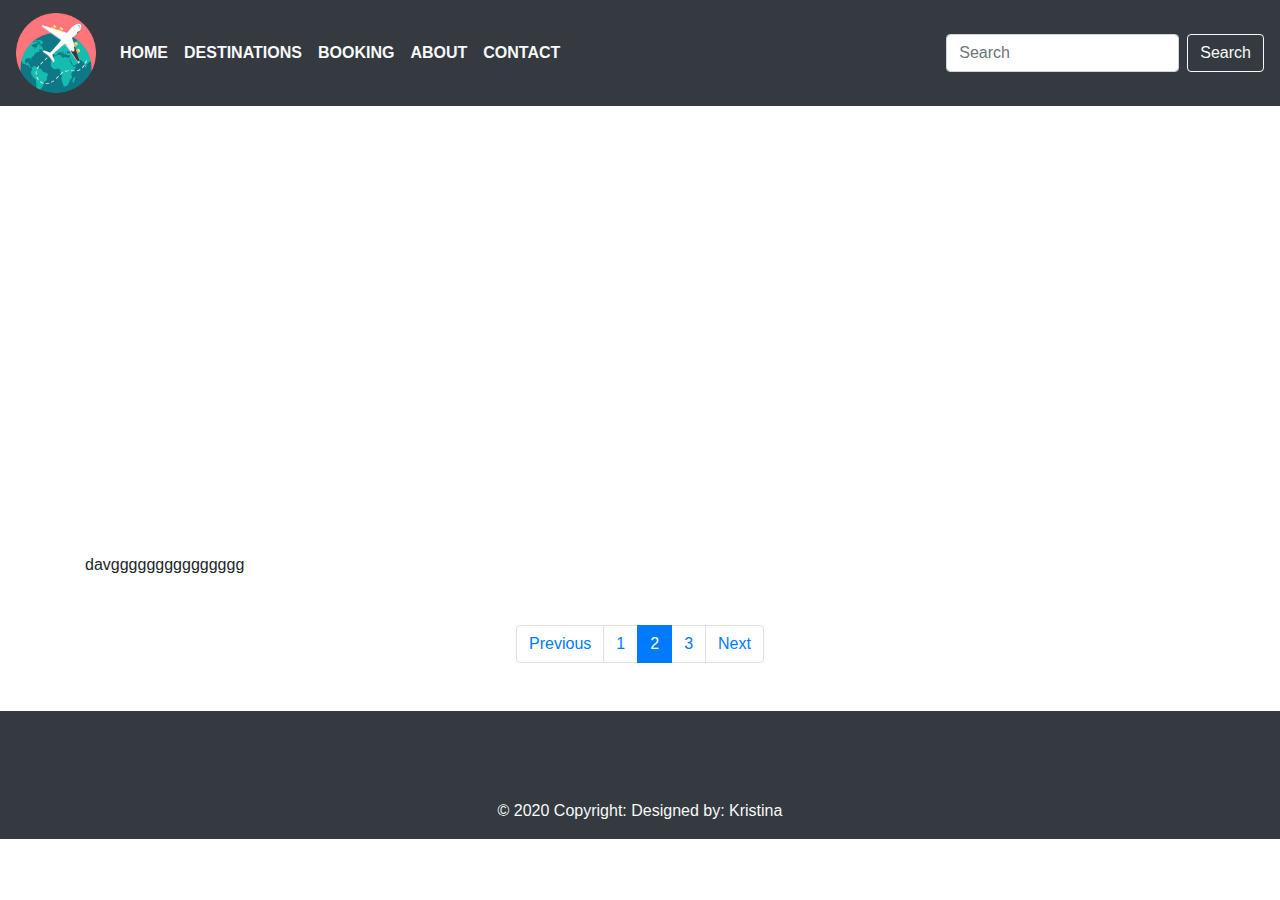
==== destinations.html @ 9113cfde "Initial commit" ====
<!DOCTYPE html>
<html lang="en">
<head>
<meta charset="utf-8">
<meta name="viewport" content="width=device-width, initial-scale=1">
<title>Bootstrap application</title>

<link rel="stylesheet" href="css/bootstrap.min.css">
<link rel="stylesheet" href="css/mystyle.css">
<script src="https://ajax.googleapis.com/ajax/libs/jquery/3.5.1/jquery.min.js"></script>
<link rel="stylesheet" href="https://stackpath.bootstrapcdn.com/bootstrap/4.5.2/css/bootstrap.min.css" integrity="sha384-JcKb8q3iqJ61gNV9KGb8thSsNjpSL0n8PARn9HuZOnIxN0hoP+VmmDGMN5t9UJ0Z" crossorigin="anonymous">
<link href="font-awesome/css/font-awesome.min.css" rel="stylesheet" type="text/css">
<link rel="stylesheet" href="https://cdnjs.cloudflare.com/ajax/libs/font-awesome/4.7.0/css/font-awesome.min.css">
</head>
<body>
  <nav class="navbar bg-dark navbar-expand-lg mb-5 fixed-top navbar-light ">
    <button class="navbar-toggler bg-secondary" type="button" data-toggle="collapse" data-target="#navbarTogglerDemo01" aria-controls="navbarTogglerDemo01" aria-expanded="false" aria-label="Toggle navigation">
      <span class="navbar-toggler-icon"></span>
    </button>
    <div class="collapse navbar-collapse" id="navbarTogglerDemo01">
      <a class="navbar-brand" href="index.html"><img src="img/travel.png" alt ="star" class="logo"></a>
      <ul class="navbar-nav mr-auto mt-2 mt-lg-0">
        <li class="nav-item active">
          <a class="nav-link text-light font-weight-bold " href="index.html">HOME <span class="sr-only">(current)</span></a>
        </li>
        <li class="nav-item">
          <a class="nav-link text-light font-weight-bold" href="#"> DESTINATIONS</a>
        </li>
        <li class="nav-item">
          <a class="nav-link text-light font-weight-bold" href="#">BOOKING</a>
        </li>
        <li class="nav-item">
          <a class="nav-link text-light font-weight-bold " href="#">ABOUT</a>
        </li>
        <li class="nav-item">
          <a class="nav-link text-light font-weight-bold" href="#">CONTACT</a>
        </li>
      </ul>
      <form class="form-inline my-2 my-lg-0">
        <input class="form-control mr-sm-2" type="search" placeholder="Search" aria-label="Search">
        <button class="btn btn-outline-light my-2 my-sm-0" type="submit">Search</button>
      </form>
    </div>
  </nav>
  <br>
  <br><br>


   <div class="container mt-5">



      davggggggggggggggg
      <iframe src="https://www.google.com/maps/embed?pb=!1m18!1m12!1m3!1d2483.7176953525295!2d-0.14615433423029092!3d51.50004782963393!2m3!1f0!2f0!3f0!3m2!1i1024!2i768!4f13.1!3m3!1m2!1s0x48760520cd5b5eb5%3A0xa26abf514d902a7!2sBuckingham%20Palace!5e0!3m2!1sen!2suk!4v1599850191162!5m2!1sen!2suk" width="600" height="450" frameborder="0" style="border:0;" allowfullscreen="" aria-hidden="false" tabindex="0"></iframe>
   </div>
      <div class="container mt-5">
        <nav aria-label="Page navigation example">
          <ul class="pagination justify-content-center">
            <li class="page-item ">
              <a class="page-link" href="index.html" tabindex="-1">Previous</a>
            </li>
            <li class="page-item "><a class="page-link" href="index.html">1</a></li>
            <li class="page-item active"><a class="page-link" href="#">2</a></li>
            <li class="page-item"><a class="page-link" href="#">3</a></li>
            <li class="page-item">
              <a class="page-link" href="#">Next</a>
            </li>
          </ul>
        </nav>
      </div>

   





      

      

      <!-- Footer -->
<footer class="page-footer font-small mdb-color mt-5 bg-dark lighten-3 pt-4">

  <!-- Footer Elements -->
  <div class="container">

    <!--Grid row-->
    <div class="row">

      <!--Grid column-->
      <div class="col-lg-2 col-md-12 mb-4">

        <!--Image-->
        <div class="view overlay z-depth-1-half">
          <img src="https://mdbootstrap.com/img/Photos/Horizontal/Nature/4-col/img%20(73).jpg" class="img-fluid"
            alt="">
          <a href="">
            <div class="mask rgba-white-light"></div>
          </a>
        </div>

      </div>
      <!--Grid column-->

      <!--Grid column-->
      <div class="col-lg-2 col-md-6 mb-4">

        <!--Image-->
        <div class="view overlay z-depth-1-half">
          <img src="https://mdbootstrap.com/img/Photos/Horizontal/Nature/4-col/img%20(78).jpg" class="img-fluid"
            alt="">
          <a href="">
            <div class="mask rgba-white-light"></div>
          </a>
        </div>

      </div>
      <!--Grid column-->

      <!--Grid column-->
      <div class="col-lg-2 col-md-6 mb-4">

        <!--Image-->
        <div class="view overlay z-depth-1-half">
          <img src="https://mdbootstrap.com/img/Photos/Horizontal/Nature/4-col/img%20(79).jpg" class="img-fluid"
            alt="">
          <a href="">
            <div class="mask rgba-white-light"></div>
          </a>
        </div>

      </div>
      <!--Grid column-->

      <!--Grid column-->
      <div class="col-lg-2 col-md-12 mb-4">

        <!--Image-->
        <div class="view overlay z-depth-1-half">
          <img src="https://mdbootstrap.com/img/Photos/Horizontal/Nature/4-col/img%20(81).jpg" class="img-fluid"
            alt="">
          <a href="">
            <div class="mask rgba-white-light"></div>
          </a>
        </div>

      </div>
      <!--Grid column-->

      <!--Grid column-->
      <div class="col-lg-2 col-md-6 mb-4">

        <!--Image-->
        <div class="view overlay z-depth-1-half">
          <img src="https://mdbootstrap.com/img/Photos/Horizontal/Nature/4-col/img%20(82).jpg" class="img-fluid"
            alt="">
          <a href="">
            <div class="mask rgba-white-light"></div>
          </a>
        </div>

      </div>
      <!--Grid column-->

      <!--Grid column-->
      <div class="col-lg-2 col-md-6 mb-4">

        <!--Image-->
        <div class="view overlay z-depth-1-half">
          <img src="https://mdbootstrap.com/img/Photos/Horizontal/Nature/4-col/img%20(84).jpg" class="img-fluid"
            alt="">
          <a href="">
            <div class="mask rgba-white-light"></div>
          </a>
        </div>

      </div>
      <!--Grid column-->

    </div>
    <!--Grid row-->

  </div>
  <!-- Footer Elements -->

  <!-- Copyright -->
  <div class="footer-copyright text-center text-light py-3">© 2020 Copyright:
    Designed by: Kristina
  </div>
  <!-- Copyright -->

</footer>
<!-- Footer -->








    <!-- JS, Popper.js, and jQuery -->
<script src="https://code.jquery.com/jquery-3.5.1.slim.min.js" integrity="sha384-DfXdz2htPH0lsSSs5nCTpuj/zy4C+OGpamoFVy38MVBnE+IbbVYUew+OrCXaRkfj" crossorigin="anonymous"></script>
<script src="https://cdn.jsdelivr.net/npm/popper.js@1.16.1/dist/umd/popper.min.js" integrity="sha384-9/reFTGAW83EW2RDu2S0VKaIzap3H66lZH81PoYlFhbGU+6BZp6G7niu735Sk7lN" crossorigin="anonymous"></script>
<script src="https://stackpath.bootstrapcdn.com/bootstrap/4.5.2/js/bootstrap.min.js" integrity="sha384-B4gt1jrGC7Jh4AgTPSdUtOBvfO8shuf57BaghqFfPlYxofvL8/KUEfYiJOMMV+rV" crossorigin="anonymous"></script>

</body>
</html>
---- css/mystyle.css ----
.no-padding {
    padding-left: 0;
    padding-right: 0;
}

.img-flluid {
    width: 100%;
    height: 15%;
}

.top-right {
    position: absolute;
    top:100px;
    right: 200px;
    font-family: comic sans ms;
    font-style: oblique;
    color: bisque;
    font-size: 50px;
    
}

.intro{
    align-content: center;
    align-items: center;
    text-align: center;
}
#map {
    height: 400px;  /* The height is 400 pixels */
    width: 100%;  /* The width is the width of the web page */
   }

.bottom {
    bottom: -100px;
    height: 60px;
    position: absolute;
    width: 100%;
    
}
.nav-item:hover {
font-size: 20px;


}
.dimensions-about {
    width: 600px;
    height: 500px;
    margin-bottom: 10px;
}
.top{
    background-color: darkcyan;
}
.logo {
    width: 80px;
    height: 80px;
}
.dimensions {
    height: 500px;
}
.carousel-content {
    position: absolute;
    bottom: 50%;
    left: 10%;
    z-index: 20;
    text-decoration-style: wavy;
    font-size: 30px;  

    color:white;
    text-shadow: 0 5px 5px rgba(0,0,0,.6);
  }
  
.bhov:hover {
    color: black;
}

.nav-col {
    background-color: lavender;
}
.yellow {
    color:orange;
}
.red {
    color: red;
}
.photo-dim {
    width: 650px;
    height: 450px;
    
}
#bg-box{
    background-color:azure;
    animation-name: change;
    animation-duration: 3s;
    animation-iteration-count: infinite;

}

@keyframes change{
    from {
        background-color: azure;
    }
   to{
       background-color:#F4ECF7;
   }
}



#text-size {
    font-size: 20px;
}
#bg-bottom{
    background-color:azure;
    animation-name: change;
    animation-duration: 3s;
    animation-iteration-count: infinite;

}
.card{
    margin-bottom: 5px;
}
 .reviews-slider  {
    padding-top: 35px;
    padding-bottom: 35px;
}
.reviews-slider{
    background-color: #ececec;
}
.center {
    align-self:center ;
}


.card:hover{
    box-shadow: 2px 2px 12px rgba(0,0,0,0.3);
}
.tour-item{
    font-size: small;
    padding-top: 20px;
    color: black;
}
.tour-item h5{
    font-size: 1.2em;
}
.tours, .page-content{
    background-color: whitesmoke;
}
.learn-more-photo {
    width: 650px;
    height: 450px;
}
.rev {
    width: 400px;
}
#review_slider_content li .card{
    text-align: center;
}
#review_slider_content li .card img{
    width: 50px;
    margin-bottom: 15px;
}
#review_slider_content li .card .card-title{
    font-size: 18px;
    font-weight: bold;
}
#review_slider_content li .card .star{
    color: orange;
    font-size: 14px;
}
#review_slider_content li .card .card-text{
    font-size: 14px;
}
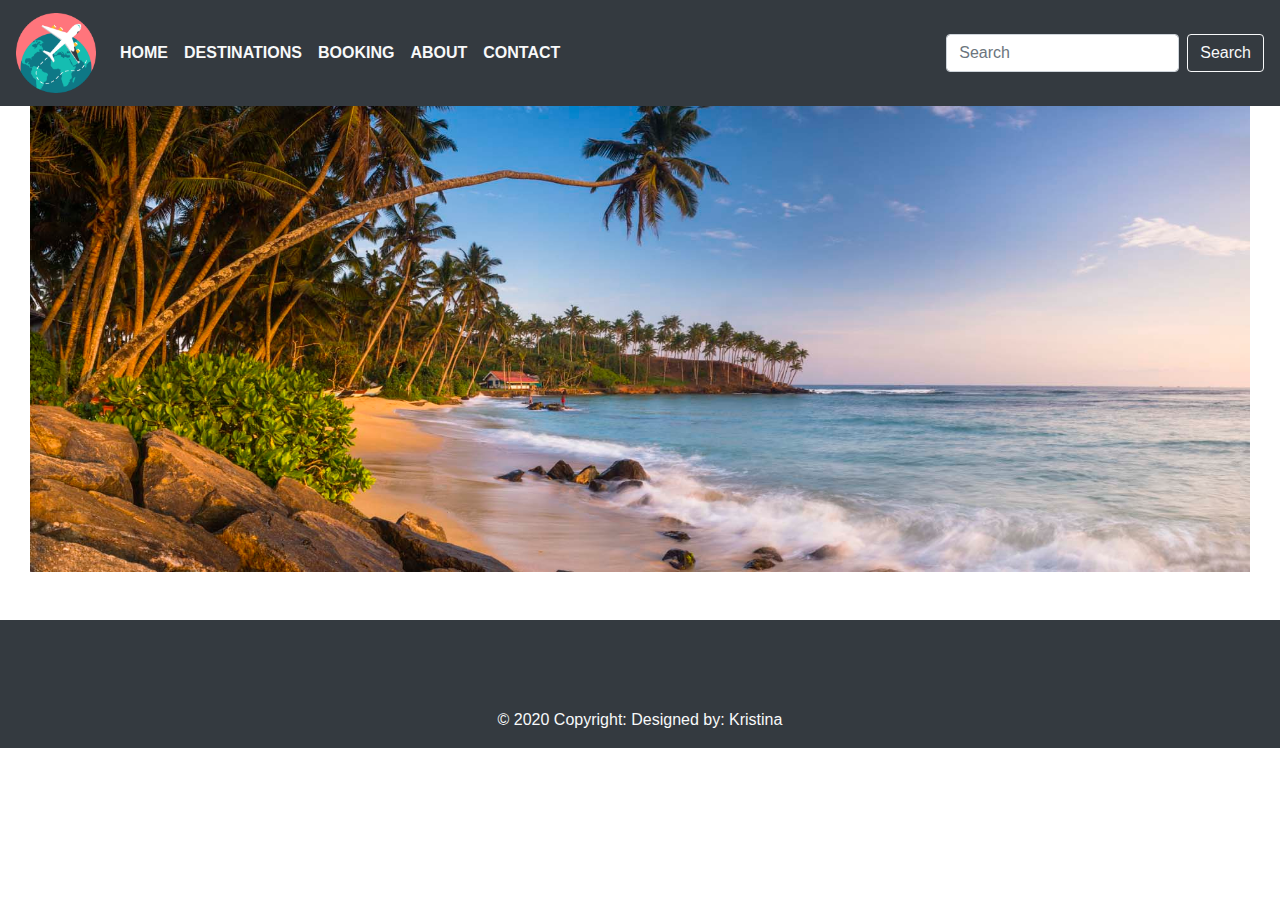
==== commit 47feb038: "minor changes" ====
--- a/destinations.html
+++ b/destinations.html
@@ -45,29 +45,14 @@
   <br>
   <br><br>
 
-
-   <div class="container mt-5">
+  <div class="container-fluid" >
+    <div class="col-12" >
+    <img class= "banner " src="img/palmi.jpg">
+    </div>
+  </div>
 
 
-
-      davggggggggggggggg
-      <iframe src="https://www.google.com/maps/embed?pb=!1m18!1m12!1m3!1d2483.7176953525295!2d-0.14615433423029092!3d51.50004782963393!2m3!1f0!2f0!3f0!3m2!1i1024!2i768!4f13.1!3m3!1m2!1s0x48760520cd5b5eb5%3A0xa26abf514d902a7!2sBuckingham%20Palace!5e0!3m2!1sen!2suk!4v1599850191162!5m2!1sen!2suk" width="600" height="450" frameborder="0" style="border:0;" allowfullscreen="" aria-hidden="false" tabindex="0"></iframe>
-   </div>
-      <div class="container mt-5">
-        <nav aria-label="Page navigation example">
-          <ul class="pagination justify-content-center">
-            <li class="page-item ">
-              <a class="page-link" href="index.html" tabindex="-1">Previous</a>
-            </li>
-            <li class="page-item "><a class="page-link" href="index.html">1</a></li>
-            <li class="page-item active"><a class="page-link" href="#">2</a></li>
-            <li class="page-item"><a class="page-link" href="#">3</a></li>
-            <li class="page-item">
-              <a class="page-link" href="#">Next</a>
-            </li>
-          </ul>
-        </nav>
-      </div>
+   
 
    
 
--- a/css/mystyle.css
+++ b/css/mystyle.css
@@ -18,7 +18,13 @@
     font-size: 50px;
     
 }
-
+.dropdown-item:hove {
+    background-color: beige;
+}
+.banner {
+    width: 100%;
+    height: 500px;
+}
 .intro{
     align-content: center;
     align-items: center;
